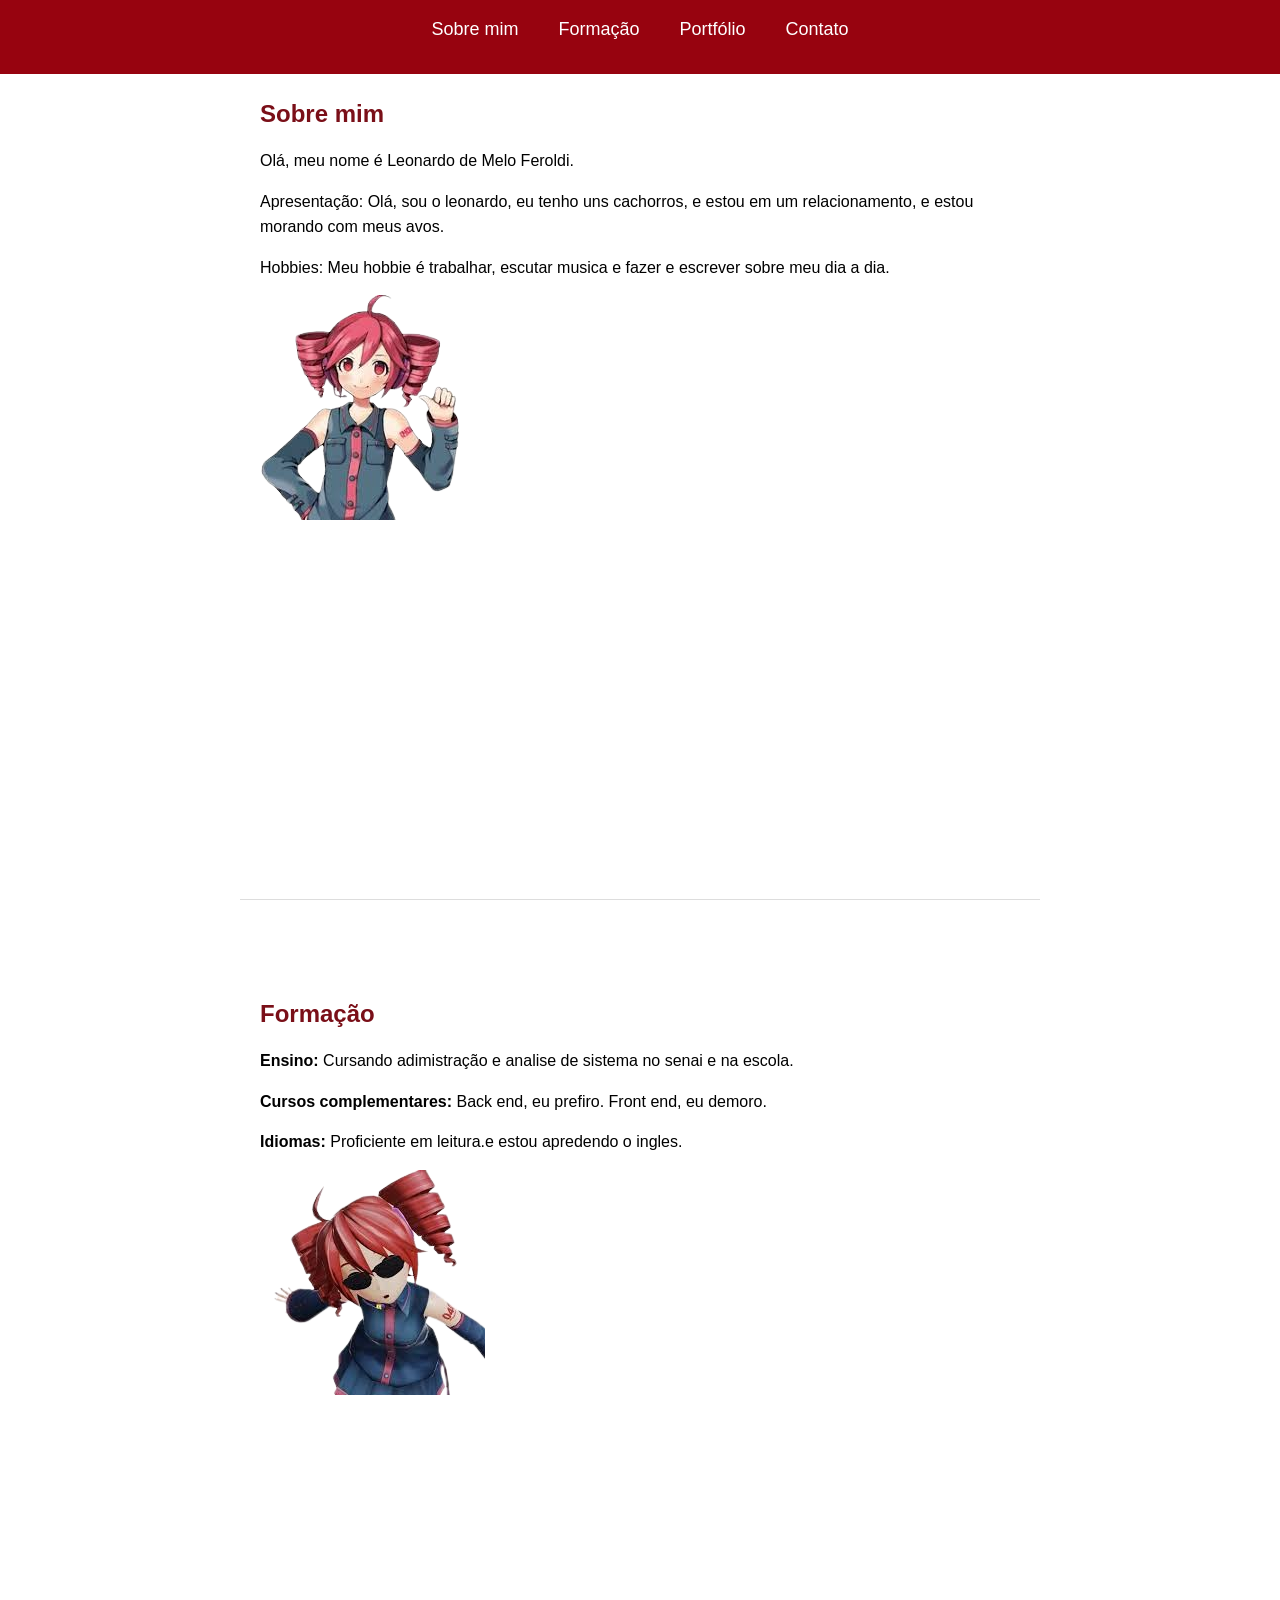
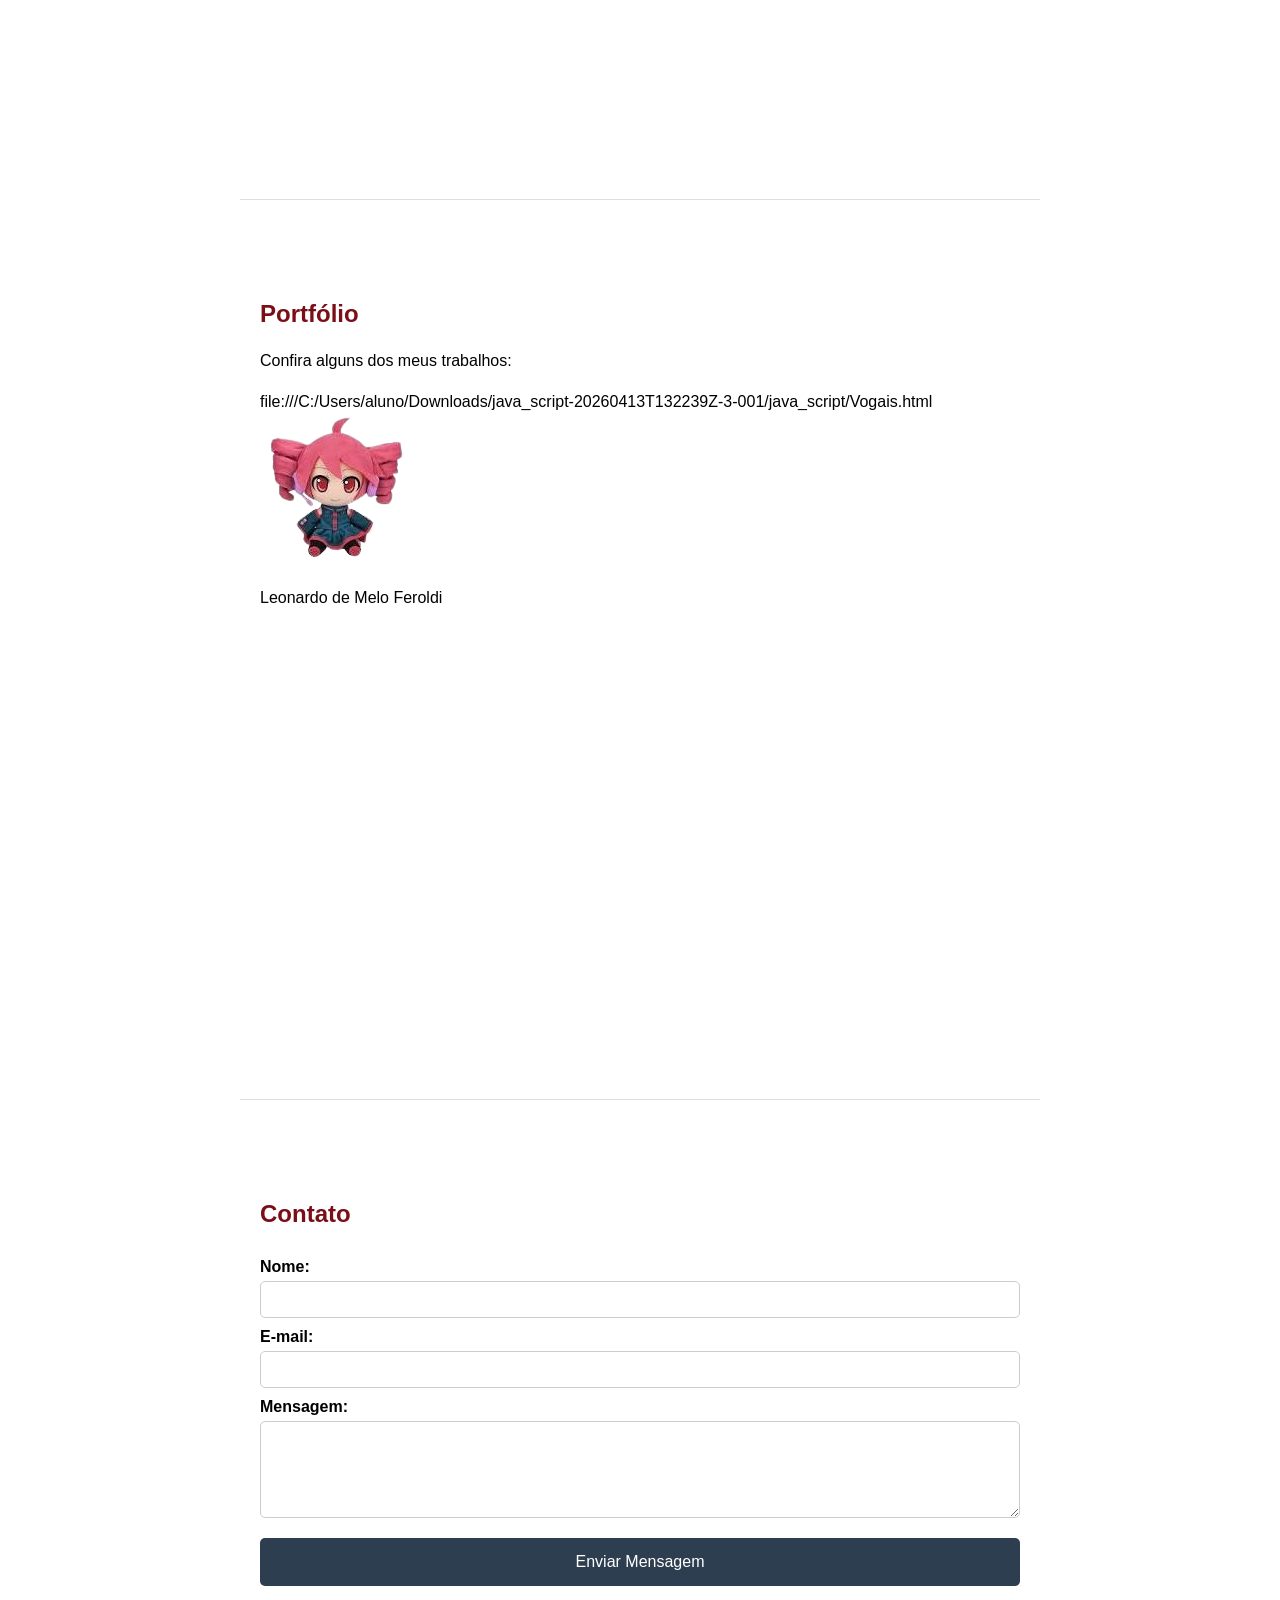
==== inde.html @ 9ccfcf61 "Add files via upload" ====
<!DOCTYPE html>
<html lang="pt-BR">
<head>
    <meta charset="UTF-8">
    <meta name="viewport" content="width=device-width, initial-scale=1.0">
    <title>Portfólio - Paulo A Canedo S</title>
    <link rel="stylesheet" href="style.css">
</head>
<body>
    <nav>
        <ul>
            <li><a href="#sobre">Sobre mim</a></li>
            <li><a href="#formacao">Formação</a></li>
            <li><a href="#portfolio">Portfólio</a></li>
            <li><a href="#contato">Contato</a></li>
        </ul>
    </nav>

    <section id="sobre">
        <h2>Sobre mim</h2>
        <p>Olá, meu nome é Leonardo de Melo Feroldi.</p>
        <p>Apresentação: Olá, sou o leonardo, eu tenho uns cachorros, e estou em um relacionamento, e estou morando com meus avos.</p>
        <p>Hobbies: Meu hobbie é trabalhar, escutar musica e fazer e escrever sobre meu dia a dia.</p>
        <p><img src="teto.png" alt=""></p>
    </section>

    <section id="formacao">
        <h2>Formação</h2>
        <p><strong>Ensino:</strong> Cursando adimistração e analise de sistema no senai e na escola.</p>
        <p><strong>Cursos complementares:</strong> Back end, eu prefiro. Front end, eu demoro.</p>
        <p><strong>Idiomas:</strong> Proficiente em leitura.e estou apredendo o ingles.</p>
        <p><img src="tetoo.png" alt=""></p>
    </section>

    <section id="portfolio">
        <h2>Portfólio</h2>
        <p>Confira alguns dos meus trabalhos:</p>
        <ul>
            file:///C:/Users/aluno/Downloads/java_script-20260413T132239Z-3-001/java_script/Vogais.html
            <p><img src="tetto.png" alt=""></p>
            <p>Leonardo de Melo Feroldi</p>
    </section>

    <section id="contato">
        <h2>Contato</h2>
        <form id="formContato">
            <label for="nome">Nome:</label>
            <input type="text" id="nome" name="nome">

            <label for="email">E-mail:</label>
            <input type="email" id="email" name="email">

            <label for="mensagem">Mensagem:</label>
            <textarea id="mensagem" name="mensagem" rows="5"></textarea>

            <button type="submit">Enviar Mensagem</button>
        </form>
    </section>

    <script src="script.js"></script>
</body>
</html>
---- style.css ----
* {
    margin: 0;
    padding: 0;
    box-sizing: border-box;
    font-family: Arial, sans-serif;
}

nav {
    background-color: #97030f;
    position: fixed;
    width: 100%;
    top: 0;
}

nav ul {
    display: flex;
    justify-content: center;
    list-style: none;
    padding: 15px;
}

nav a {
    color: white;
    text-decoration: none;
    padding: 0 20px;
    font-size: 18px;
}

nav a:hover {
    text-decoration: underline;
}

section {
    padding: 100px 20px 60px; 
    min-height: 100vh;
    border-bottom: 1px solid #ddd;
    max-width: 800px;
    margin: 0 auto;
}

h2 {
    margin-bottom: 20px;
    color: #7a0f18;
}

p, ul {
    margin-bottom: 15px;
    line-height: 1.6;
}


form {
    display: flex;
    flex-direction: column;
}

label {
    margin-top: 10px;
    font-weight: bold;
}

input, textarea {
    padding: 10px;
    margin-top: 5px;
    border: 1px solid #ccc;
    border-radius: 5px;
}

button {
    margin-top: 20px;
    padding: 15px;
    background-color: #2c3e50;
    color: white;
    border: none;
    border-radius: 5px;
    cursor: pointer;
    font-size: 16px;
}

button:hover {
    background-color: #710916;
}
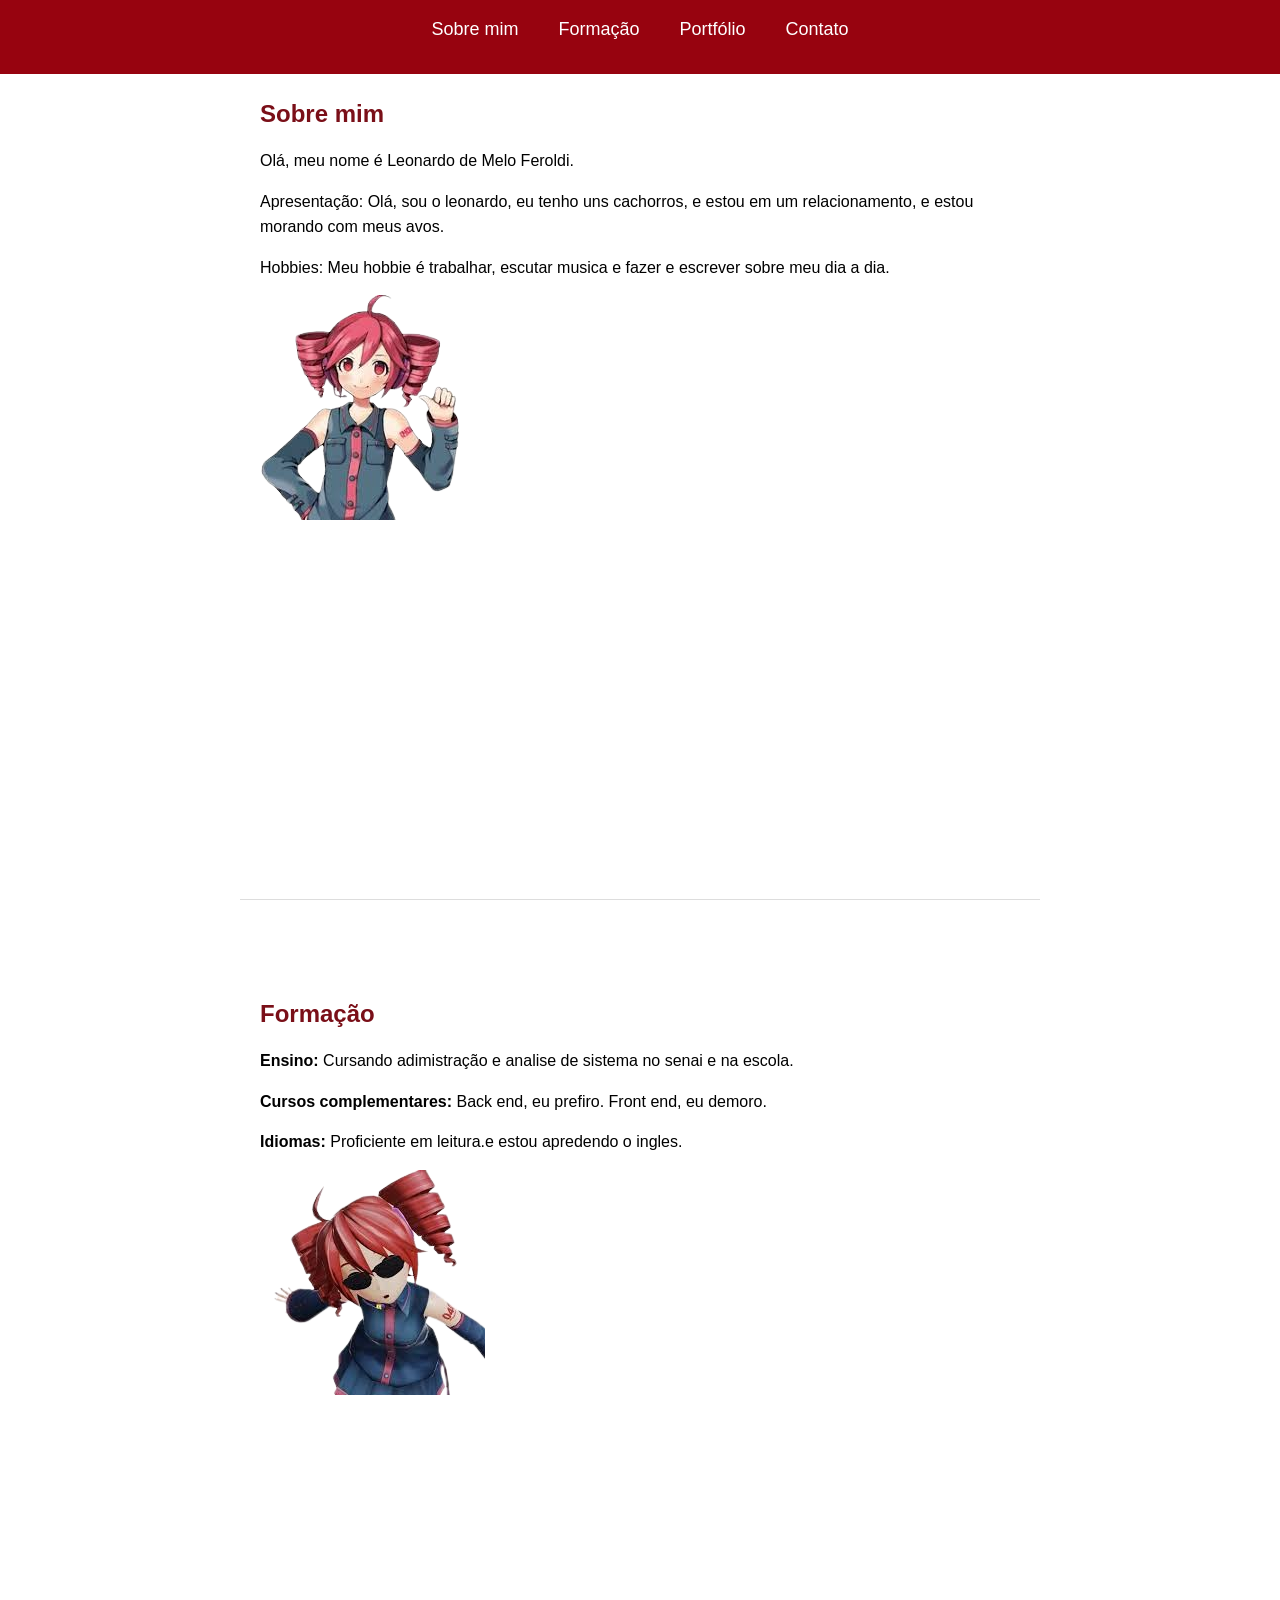
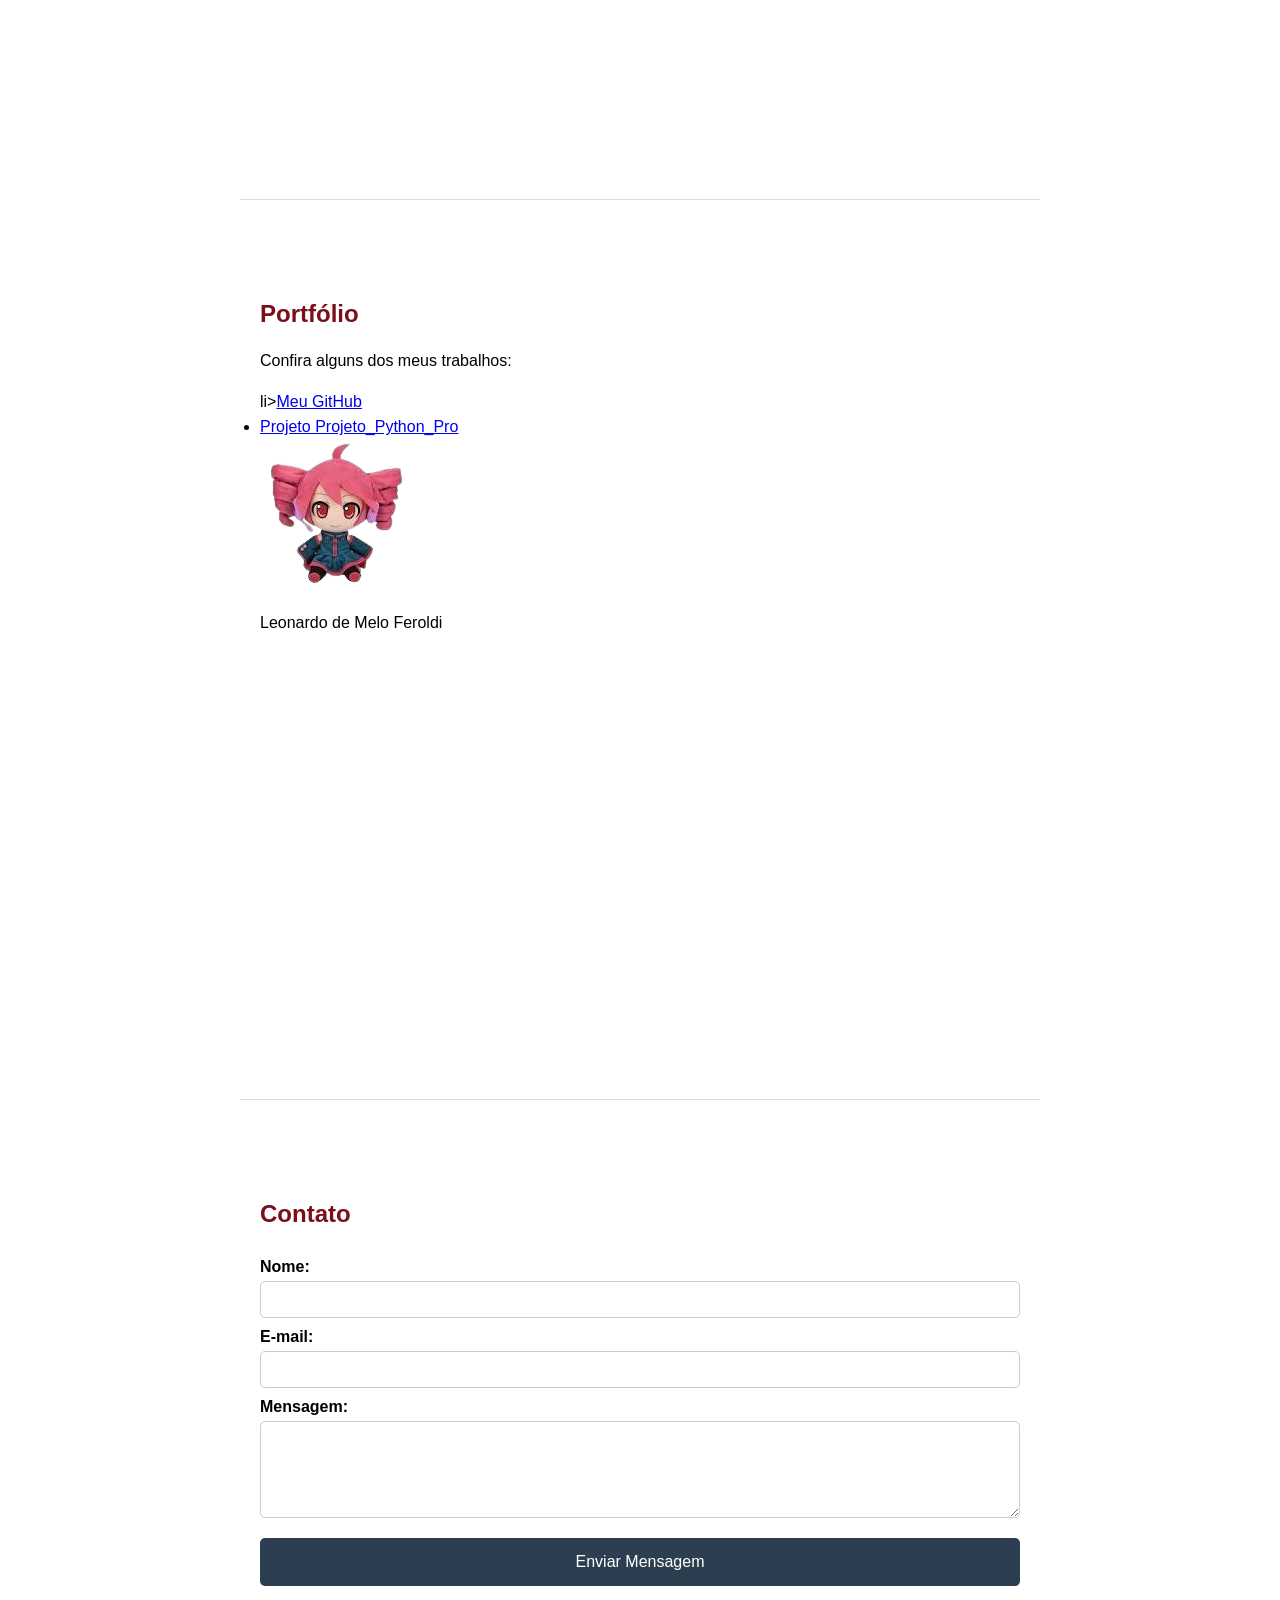
==== commit b11bb033: "Revise portfolio links and improve HTML formatting Updated portfolio links and fixed HTML structure." ====
--- a/inde.html
+++ b/inde.html
@@ -36,7 +36,8 @@
         <h2>Portfólio</h2>
         <p>Confira alguns dos meus trabalhos:</p>
         <ul>
-            file:///C:/Users/aluno/Downloads/java_script-20260413T132239Z-3-001/java_script/Vogais.html
+         li><a href="https://github.com/TokiV2/Portiforio.git="_blank">Meu GitHub</a></li>
+         <li><a href="#" target="_blank">Projeto Projeto_Python_Pro</a></li>
             <p><img src="tetto.png" alt=""></p>
             <p>Leonardo de Melo Feroldi</p>
     </section>
@@ -59,4 +60,4 @@
 
     <script src="script.js"></script>
 </body>
-</html>+</html>
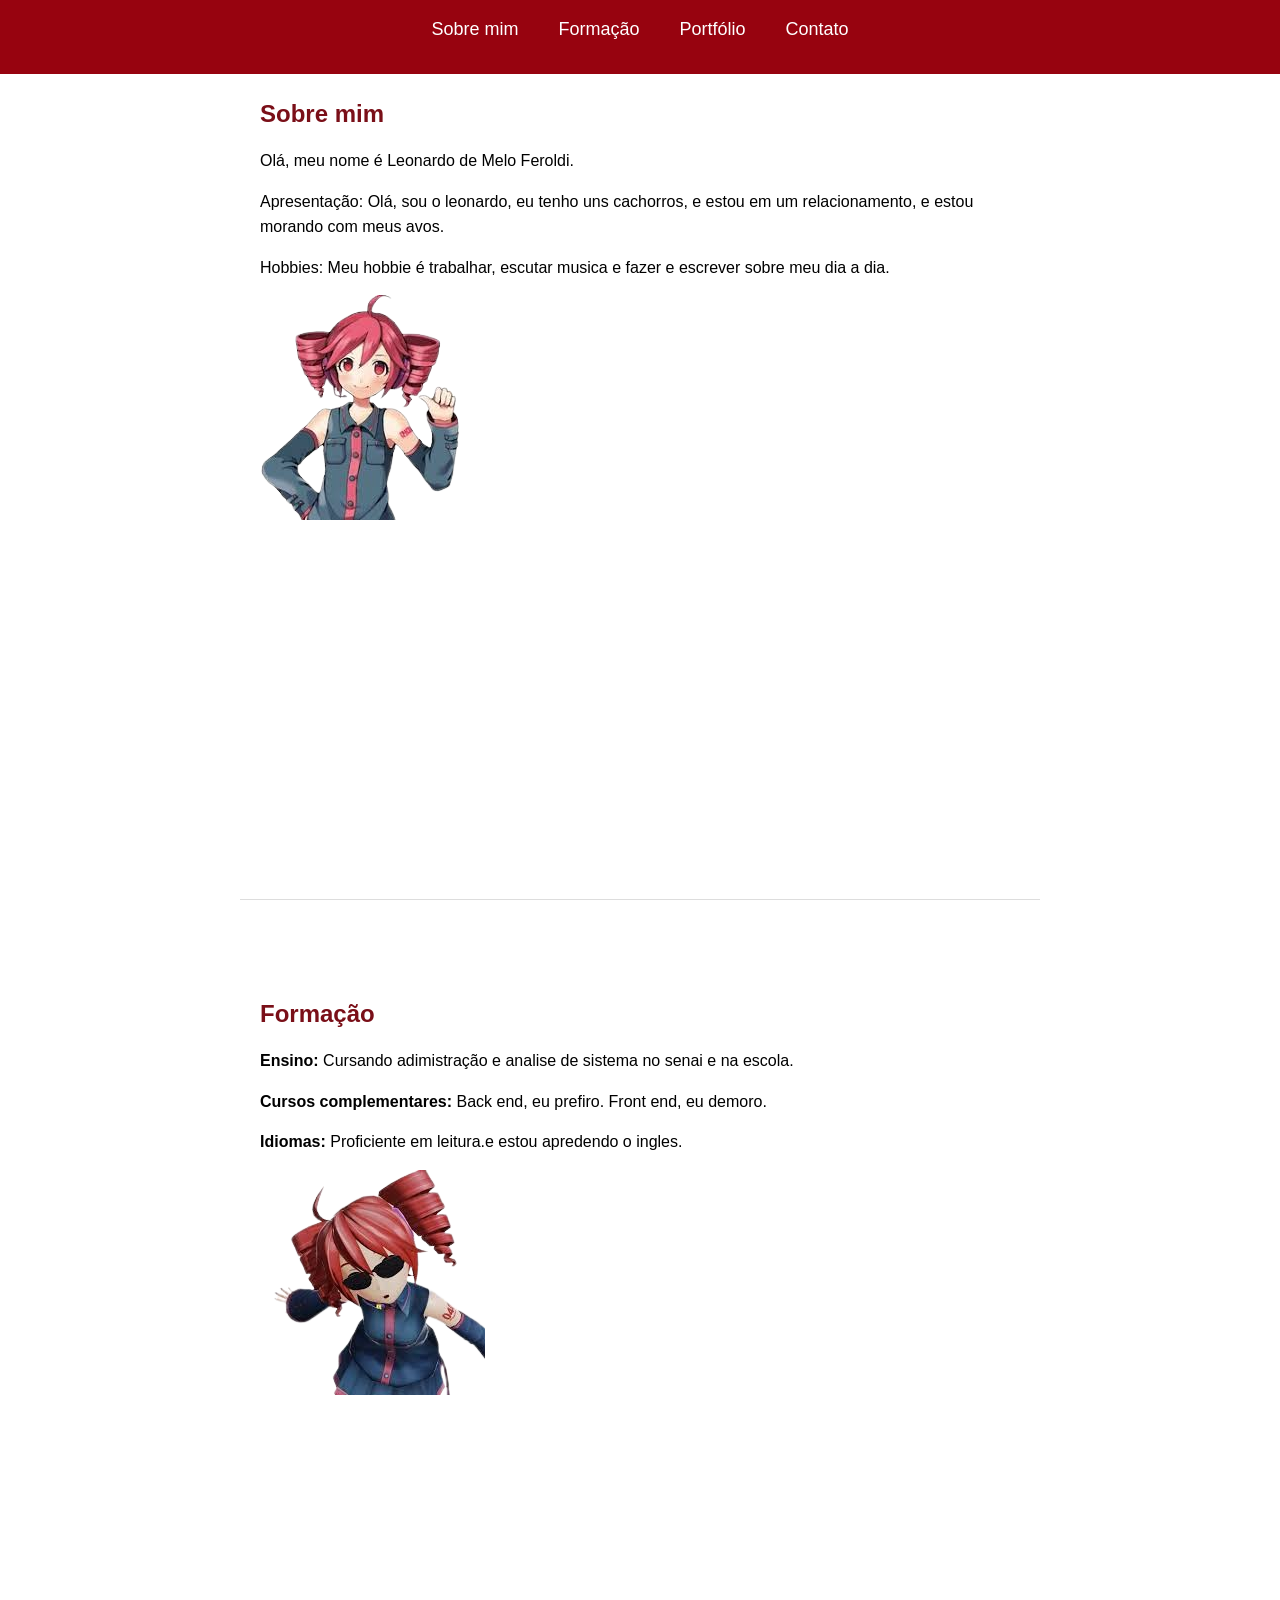
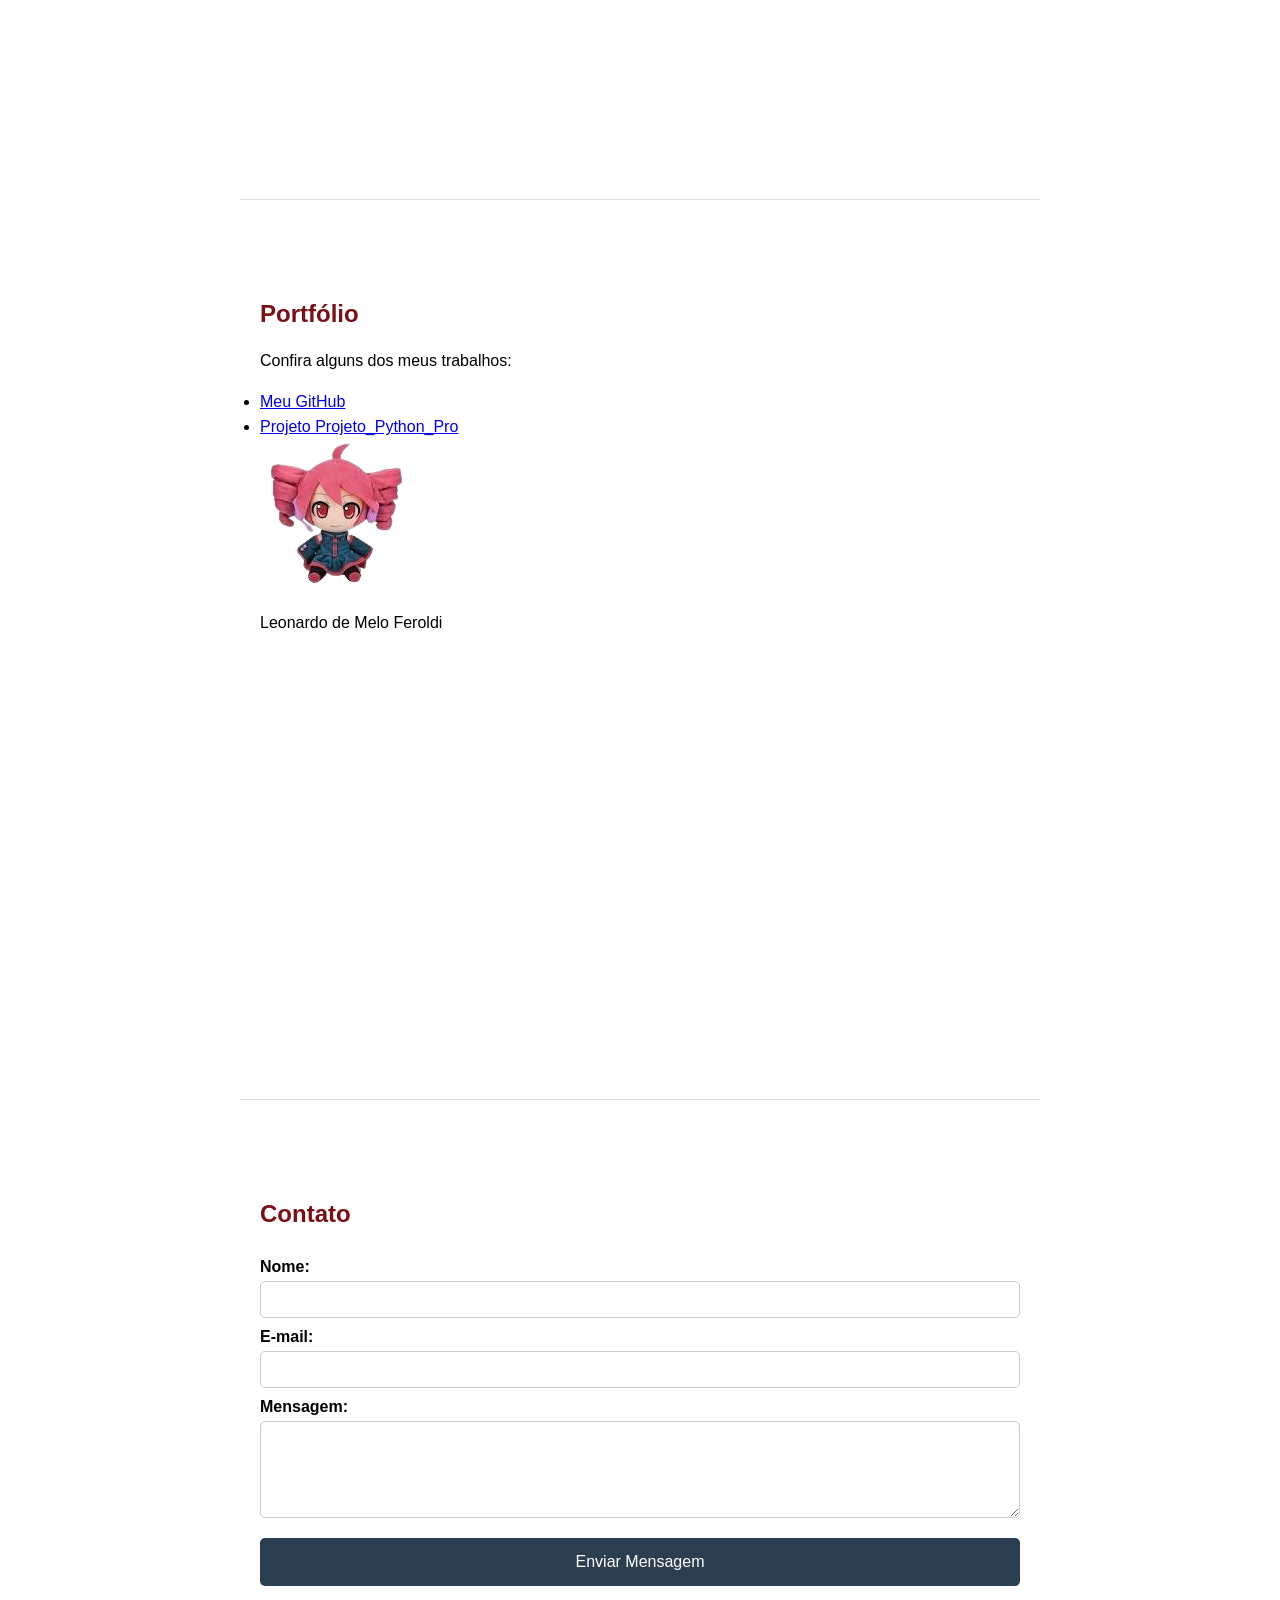
==== commit 92da2fc1: "Update inde.html" ====
--- a/inde.html
+++ b/inde.html
@@ -36,7 +36,7 @@
         <h2>Portfólio</h2>
         <p>Confira alguns dos meus trabalhos:</p>
         <ul>
-         li><a href="https://github.com/TokiV2/Portiforio.git="_blank">Meu GitHub</a></li>
+         <li><a href="https://github.com/TokiV2/Portiforio.git="_blank">Meu GitHub</a></li>
          <li><a href="#" target="_blank">Projeto Projeto_Python_Pro</a></li>
             <p><img src="tetto.png" alt=""></p>
             <p>Leonardo de Melo Feroldi</p>
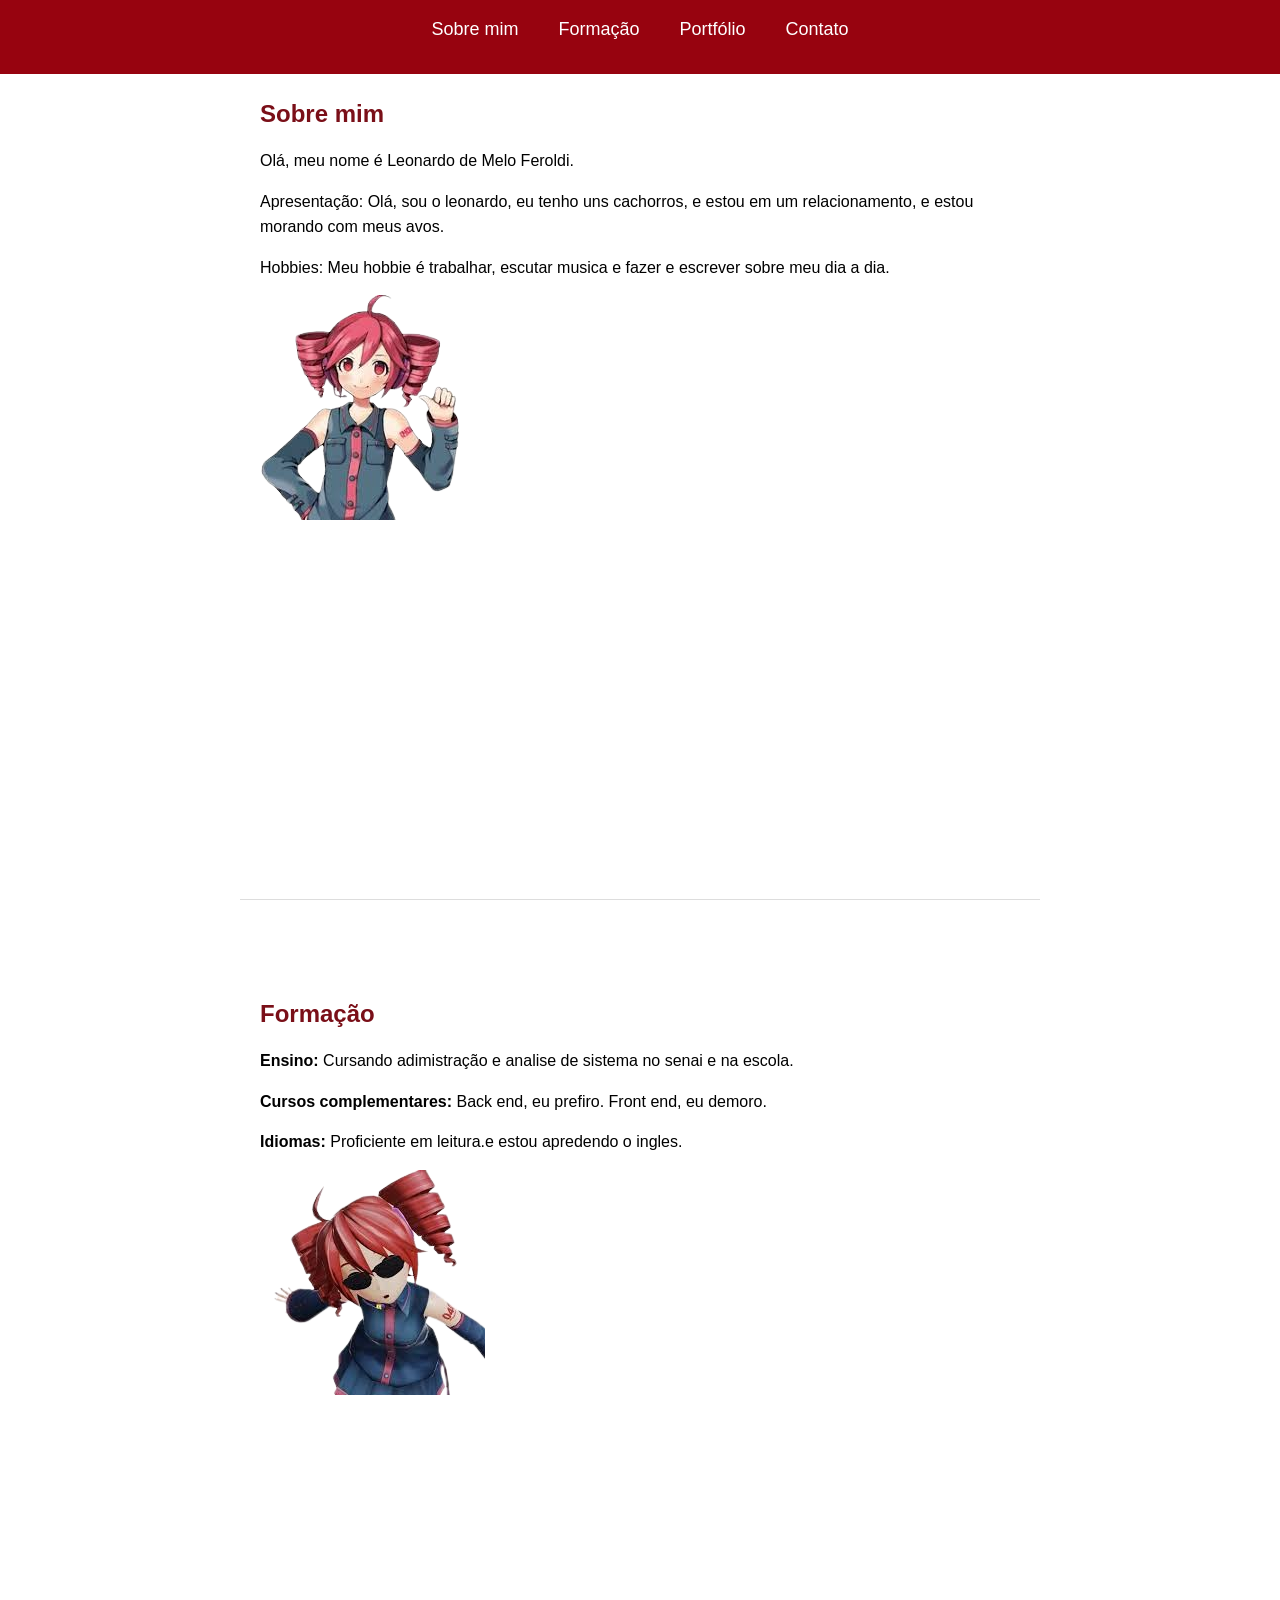
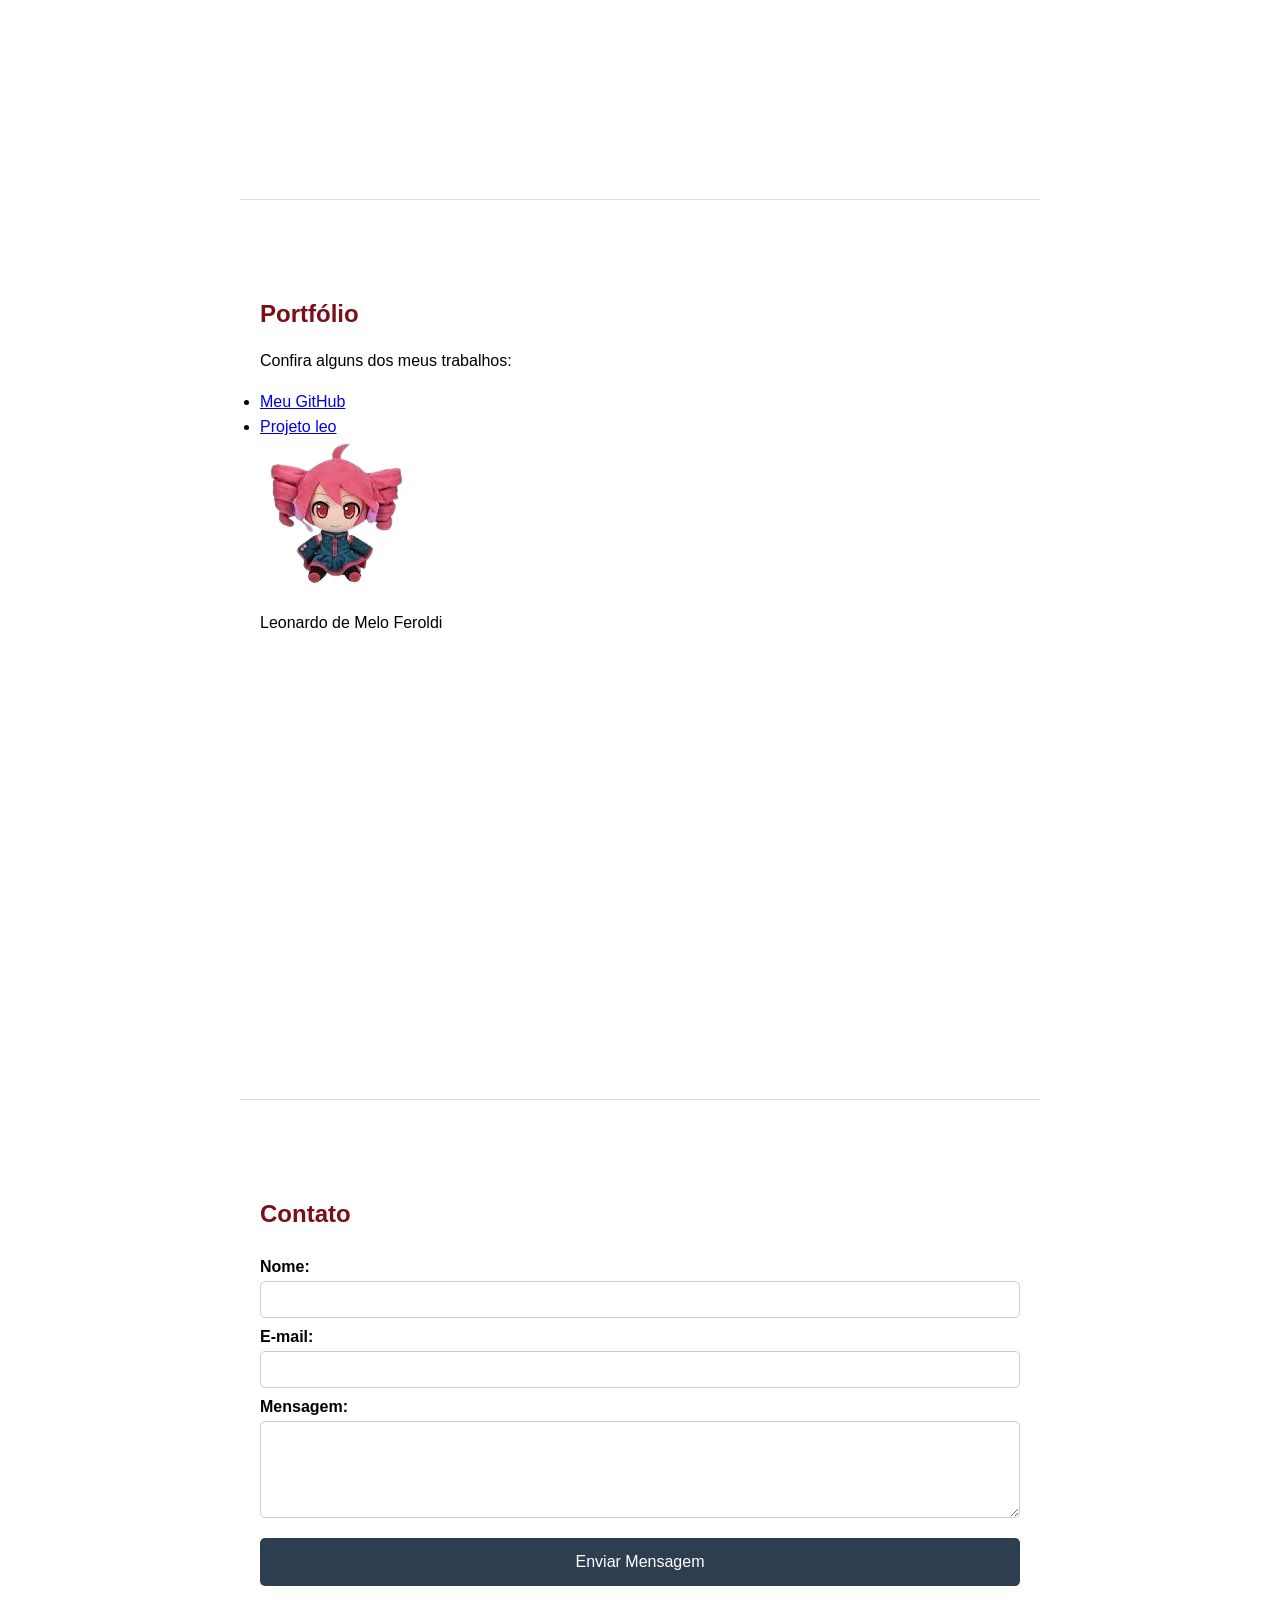
==== commit 1eff6091: "Update inde.html" ====
--- a/inde.html
+++ b/inde.html
@@ -37,9 +37,10 @@
         <p>Confira alguns dos meus trabalhos:</p>
         <ul>
          <li><a href="https://github.com/TokiV2/Portiforio.git="_blank">Meu GitHub</a></li>
-         <li><a href="#" target="_blank">Projeto Projeto_Python_Pro</a></li>
+         <li><a href="#" target="_blank">Projeto leo</a></li>
             <p><img src="tetto.png" alt=""></p>
             <p>Leonardo de Melo Feroldi</p>
+        </ul>
     </section>
 
     <section id="contato">
